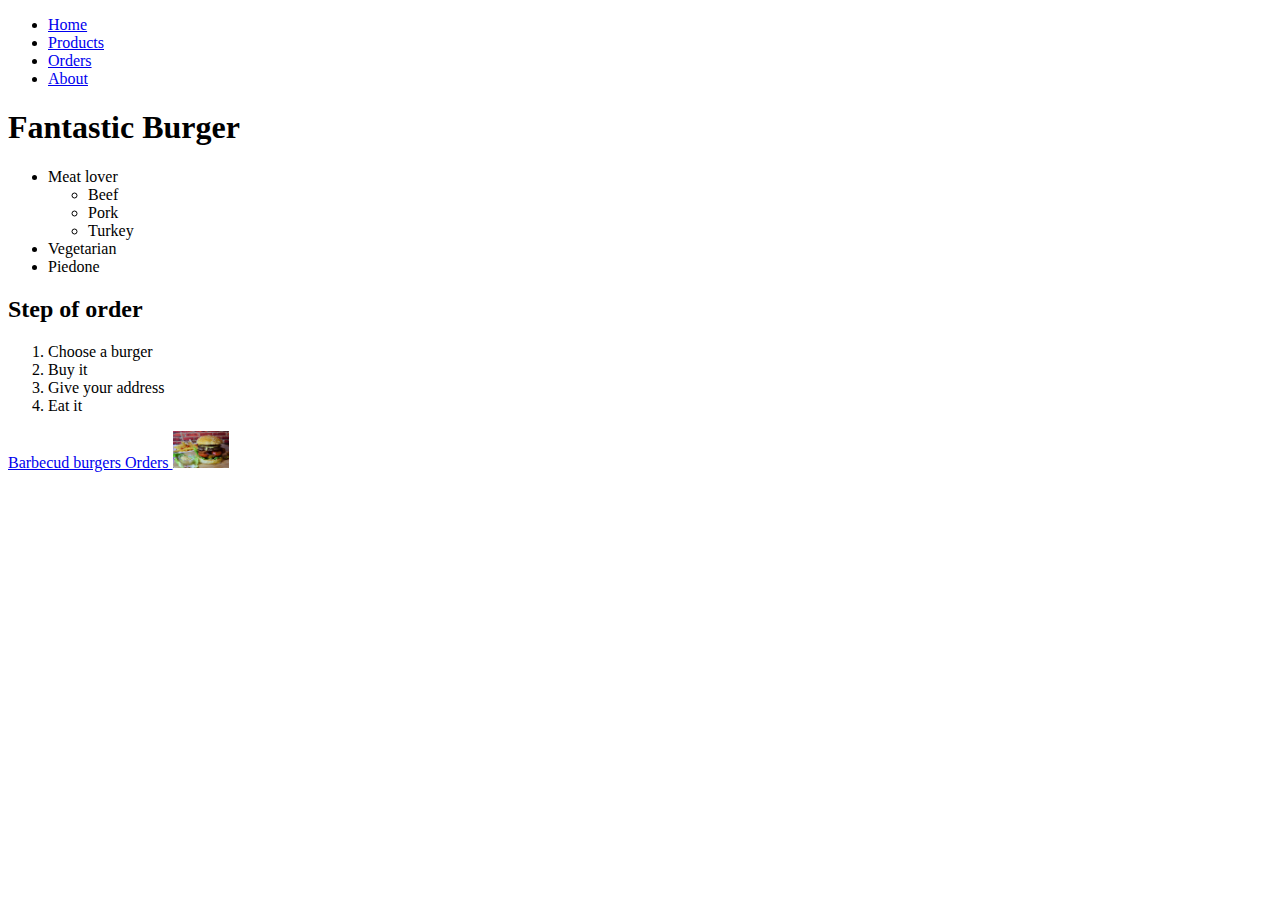
==== index.html @ 18364559 "Init page." ====
<!DOCTYPE html>
<html lang="en">
<head>
    <meta charset="UTF-8">
    <meta name="viewport" content="width=device-width, initial-scale=1.0">
    <title>Egy szuper oldal</title>
</head>
<body>
    <ul>
        <li>
            <a href="/">Home</a>
        </li>
        <li>
            <a href="/pages/products.html">Products</a>
        </li>
        <li>
            <a href="/pages/orders.html">Orders</a>
        </li>
        <li>
            <a href="/about.html">About</a>
        </li>
    </ul>
    <h1>Fantastic Burger</h1>
    <ul>
        <li>Meat lover
        <ul>
            <li>Beef</li>
            <li>Pork</li>
            <li>Turkey</li>
        </ul>
            
        </li>
        <li>Vegetarian</li>
        <li>Piedone</li>
    </ul>
    <h2>Step of order</h2>
    <ol>
        <li>Choose a burger</li>
        <li>Buy it</li>
        <li>Give your address</li>
        <li>Eat it</li>
    </ol>
    <a href="https://pixabay.com/hu/">
        Barbecud burgers
    </a>
    <a href="pages/orders.html">
        Orders
    </a>
    <a target="blank" href="https://pixabay.com/hu/">
        <img width="56" src="img/burger-3962996_1920.jpg"
         alt="tasty burger">
    </a>

</body>
</html>
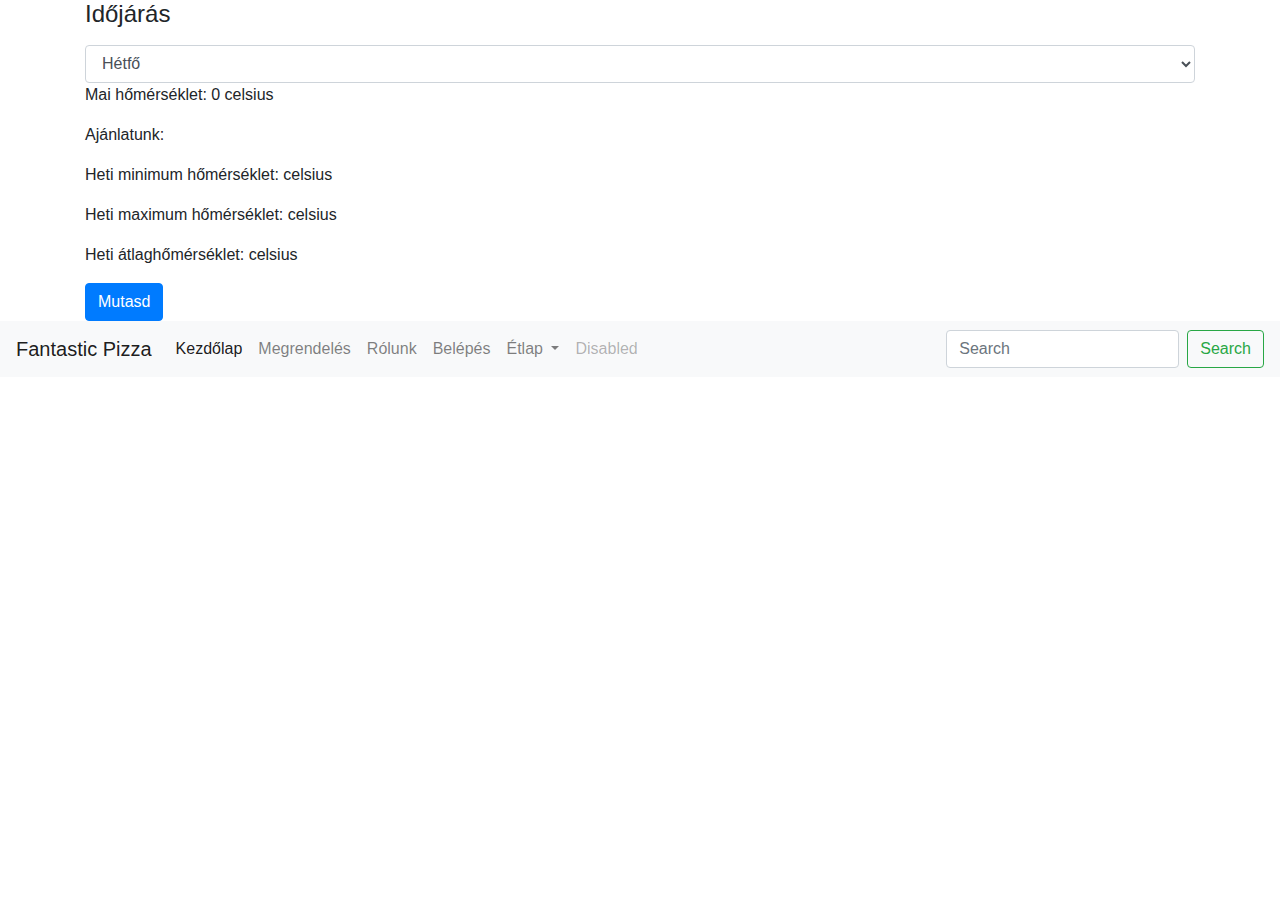
==== commit 2c30c414: "New files added" ====
--- a/index.html
+++ b/index.html
@@ -3,53 +3,86 @@
 <head>
     <meta charset="UTF-8">
     <meta name="viewport" content="width=device-width, initial-scale=1.0">
-    <title>Egy szuper oldal</title>
+    <link rel="stylesheet" href="lib\bootstrap-4.5.0-dist\css\bootstrap.min.css">
+    <title>Fantastic Pizza</title>
 </head>
+
 <body>
-    <ul>
-        <li>
-            <a href="/">Home</a>
-        </li>
-        <li>
-            <a href="/pages/products.html">Products</a>
-        </li>
-        <li>
-            <a href="/pages/orders.html">Orders</a>
-        </li>
-        <li>
-            <a href="/about.html">About</a>
-        </li>
-    </ul>
-    <h1>Fantastic Burger</h1>
-    <ul>
-        <li>Meat lover
-        <ul>
-            <li>Beef</li>
-            <li>Pork</li>
-            <li>Turkey</li>
-        </ul>
-            
-        </li>
-        <li>Vegetarian</li>
-        <li>Piedone</li>
-    </ul>
-    <h2>Step of order</h2>
-    <ol>
-        <li>Choose a burger</li>
-        <li>Buy it</li>
-        <li>Give your address</li>
-        <li>Eat it</li>
-    </ol>
-    <a href="https://pixabay.com/hu/">
-        Barbecud burgers
-    </a>
-    <a href="pages/orders.html">
-        Orders
-    </a>
-    <a target="blank" href="https://pixabay.com/hu/">
-        <img width="56" src="img/burger-3962996_1920.jpg"
-         alt="tasty burger">
-    </a>
+  <div class="container">
+    <div class="form">
+      <label for="weatherSelect"><h4>Időjárás</h4></label>
+      <select class="form-control" id="weatherSelect">
+          <option id = "monday" value="1">Hétfő</option>
+          <option id = "tuesday" value="2">Kedd</option>
+          <option id = "wednesday" value="3">Szerda</option>
+          <option id = "thursday" value="4">Csütörtök</option>
+          <option id = "friday" value="5">Péntek</option>
+          <option id = "saturday" value="6">Szombat</option>
+          <option id = "sunday" value="7">Vasárnap</option>
+      </select>
+      <div>
+        <p> Mai hőmérséklet:  <span class="show-weather">0</span> celsius</p>       
+      </div>
+      <div>
+        <p>Ajánlatunk: <span class="show-offer"></span></p>        
+      </div>
+      <div>
+        <p>Heti minimum hőmérséklet: <span class="show-min-temperature"></span> celsius</p>
+        <p>Heti maximum hőmérséklet: <span class="show-max-temperature"></span> celsius</p>
+        <p>Heti átlaghőmérséklet: <span class="show-average-temperature"></span> celsius</p>        
+      </div>
+      <div>
+        <button onclick="readWeatherInput()" type="button" class="btn btn-primary">Mutasd</button>
+      </div>
+      
+  </div>
+  </div>
+
+    <nav class="navbar navbar-expand-lg navbar-light bg-light">
+        <a class="navbar-brand" href="/index.html">Fantastic Pizza</a>
+        <button class="navbar-toggler" type="button" data-toggle="collapse" data-target="#navbarSupportedContent" aria-controls="navbarSupportedContent" aria-expanded="false" aria-label="Toggle navigation">
+          <span class="navbar-toggler-icon"></span>
+        </button>
+      
+        <div class="collapse navbar-collapse" id="navbarSupportedContent">
+          <ul class="navbar-nav mr-auto">
+            <li class="nav-item active">
+              <a class="nav-link" href="/index.html">Kezdőlap<span class="sr-only">(current)</span></a>
+            </li>
+            <li class="nav-item">
+              <a class="nav-link" href="/orders.html">Megrendelés</a>
+            </li>
+            <li class="nav-item">
+              <a class="nav-link" href="/about.html">Rólunk</a>
+            </li>
+            <li class="nav-item">
+              <a class="nav-link" href="/login.html">Belépés</a>           
+            </li>
+            <li class="nav-item dropdown">
+              <a class="nav-link dropdown-toggle" href="/products.html" id="navbarDropdown" role="button" data-toggle="dropdown" aria-haspopup="true" aria-expanded="false">
+                Étlap
+              </a>
+              <div class="dropdown-menu" aria-labelledby="navbarDropdown">
+                <a class="dropdown-item" href="/products.html">Pizzák</a>
+                <a class="dropdown-item" href="#">Hamburgerek</a>
+                <div class="dropdown-divider"></div>
+                <a class="dropdown-item" href="#">Desszertek</a>
+              </div>
+            </li>
+            <li class="nav-item">
+              <a class="nav-link disabled" href="#" tabindex="-1" aria-disabled="true">Disabled</a>
+            </li>
+          </ul>
+          <form class="form-inline my-2 my-lg-0">
+            <input class="form-control mr-sm-2" type="search" placeholder="Search" aria-label="Search">
+            <button class="btn btn-outline-success my-2 my-sm-0" type="submit">Search</button>
+          </form>
+        </div>
+      </nav>
+    
+
+      
+   <script src="weather.js"></script>
 
 </body>
 </html>